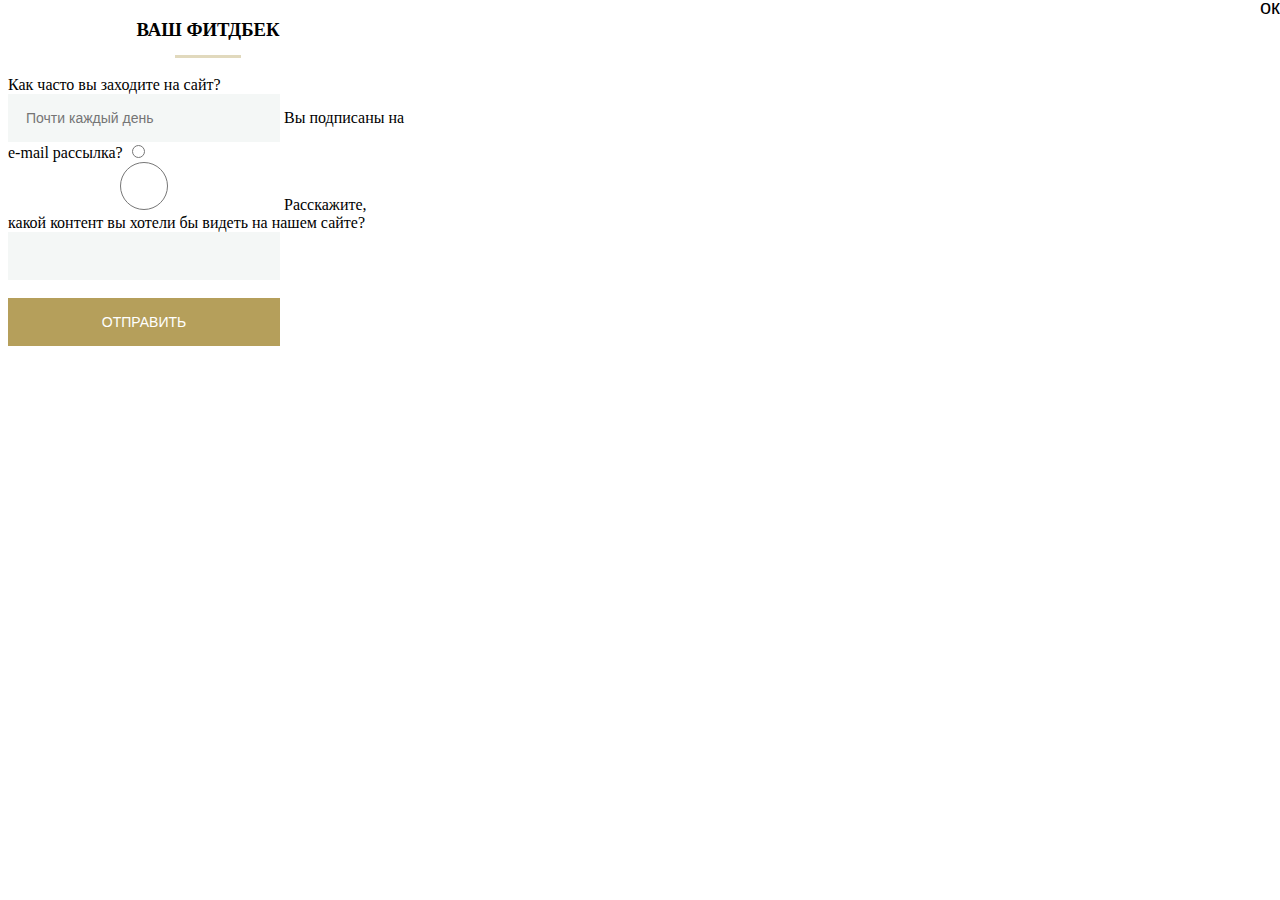
==== popup/index.html @ 7492dd3d "initial commit" ====
<!DOCTYPE html>
<html lang="en">
<head>
    <meta charset="UTF-8">
    <meta http-equiv="X-UA-Compatible" content="IE=edge">
    <meta name="viewport" content="width=device-width, initial-scale=1.0">
    <link rel="stylesheet" href="CSS/style.css">
    <title>Popup</title>
</head>
<body>
      <div class="popup">
        <div class="popup__container">
          <h3 class="popup-title">Ваш фитдбек</h3>
          <form class="popup-form">
            <label class="survey-label" for="survey-text">Как часто вы заходите на сайт?</label>
            <input id="survey" class="survey-field" placeholder="Почти каждый день" name="username" required>
            <label class="survey-label" for="survey-text">Вы подписаны на e-mail рассылка?</label>
            <input type="radio" class="field" placeholder="" name="username" required>
            <input type="radio" class="survey-field" placeholder="" name="username" required>
            <label class="survey-label" for="survey-text">Расскажите, какой контент вы хотели бы видеть на нашем сайте?</label>
            <input id="survey" class="survey-field" placeholder="" name="username" required>
      
          </form>
      
          <button class="survey-button"><span class="sign-up__button-label">Отправить</span></button>
      
          <button class="popup-close" type="button">Закрыть окно</button>
        </div>
      </div>
</body>
</html>
---- popup/CSS/style.css ----
.popup__container {
  width: 400px;
}

.popup-title {
    text-transform: uppercase;
    text-align: center;
    font-family: opensans-bold;
  }
  
  .popup-title::after {
    content: "";
    display: flex;
    width: 66px;
    height: 3px;
    margin-top: 14px;
    margin-left: auto;
    margin-right: auto;
    background-color: #e1d9bd;
  }
  
  .survey-field {
    width: 272px;
    height: 48px;
    box-sizing: border-box;
    border: none;
    padding: 10px 18px 10px 18px;
    margin: 0;
    display: inline-block;
    font-size: 14px;
    background-color: #f4f7f6;
    background-image: url("MQ-DIPLOM/SVG/form-arrows.svg");
  }

  .survey-button {
    text-transform: uppercase;
    font-size: 14px;
    font-family: opensans-bold, Arial, sans-serif;
    margin-top: 18px;
    width: 272px;
    height: 48px;
    border: red;
    color: white;
    background-color: #b59f5b;
    cursor: pointer;
  }

  .survey-label {
    font-family: opensans-regular;
  }

  .popup-close {
    width: 1.4em;
    height: 1em;
    font-size: 20px;
  
    position: absolute;
    top: -1.5em;
    right: 0;  
  }
  
  .popup-close:before, .popup__close:after {
    width: 1.4em;
    height: 0.2em;
  }
  
  @media (max-width: 481px) {
    .popup-close {
    width: 1.05em;
    height: 0.75em;
    }
  }
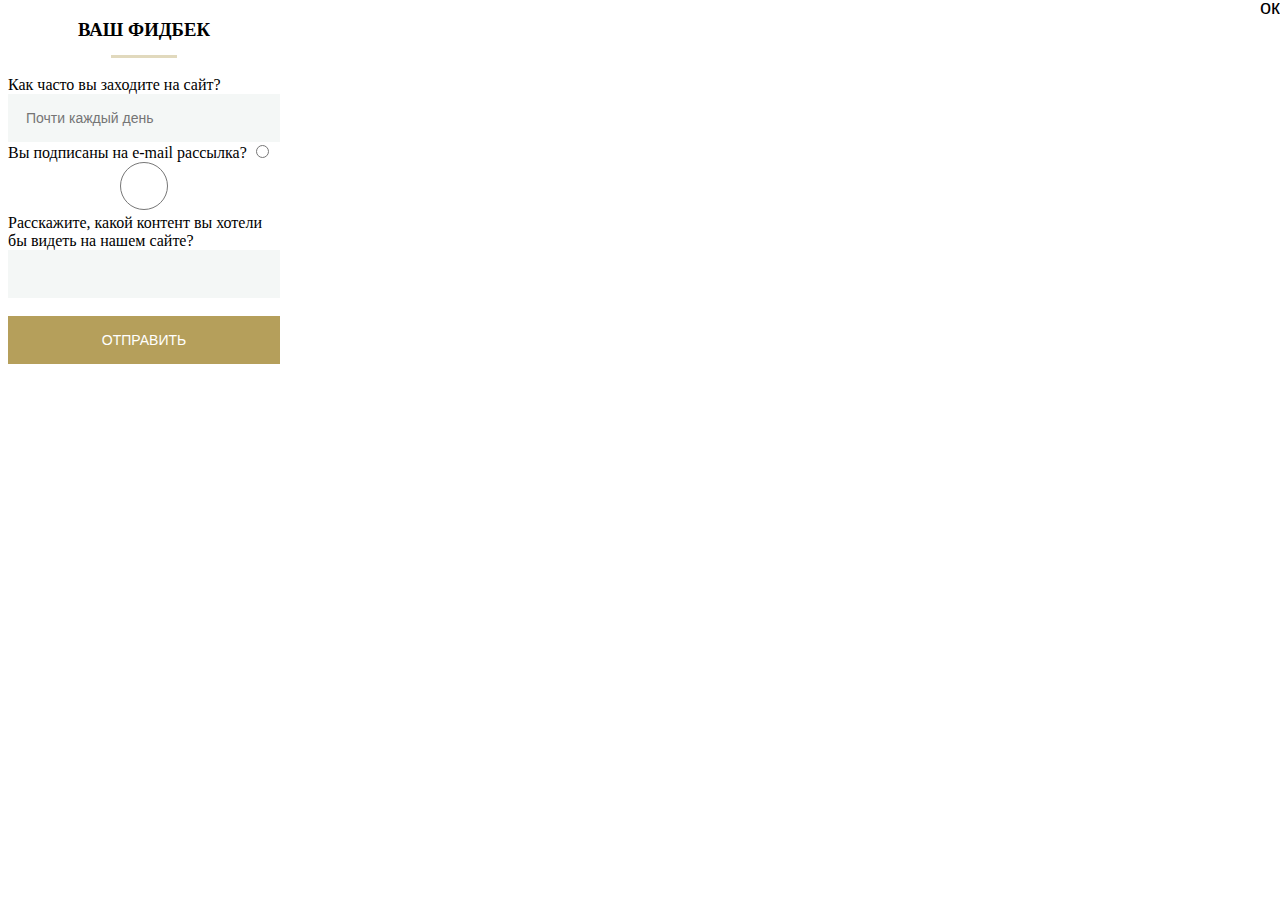
==== commit 8b961119: "fonts" ====
--- a/popup/index.html
+++ b/popup/index.html
@@ -10,7 +10,7 @@
 <body>
       <div class="popup">
         <div class="popup__container">
-          <h3 class="popup-title">Ваш фитдбек</h3>
+          <h3 class="popup-title">Ваш фидбек</h3>
           <form class="popup-form">
             <label class="survey-label" for="survey-text">Как часто вы заходите на сайт?</label>
             <input id="survey" class="survey-field" placeholder="Почти каждый день" name="username" required>
@@ -28,4 +28,6 @@
         </div>
       </div>
 </body>
-</html>+</html>
+<!--dvsdsdvsdvsdvsdvsdv-->
+
--- a/popup/CSS/style.css
+++ b/popup/CSS/style.css
@@ -1,5 +1,19 @@
+@font-face {
+  font-family: opensans-regular;
+  src: url(/Users/nean/Desktop/MQ-Diplom/fonts/OpenSans-Regular.woff);
+  font-weight: 400;
+  font-style: normal;
+}
+
+@font-face {
+  font-family: opensans-bold;
+  src: url(/Users/nean/Desktop/MQ-Diplom/fonts/OpenSans-Bold.woff);
+  font-weight: 400;
+  font-style: normal;
+}
+
 .popup__container {
-  width: 400px;
+  width: 272px;
 }
 
 .popup-title {
@@ -29,7 +43,8 @@
     display: inline-block;
     font-size: 14px;
     background-color: #f4f7f6;
-    background-image: url("MQ-DIPLOM/SVG/form-arrows.svg");
+    background-image: url("/Users/nean/Desktop/MQ-Diplom/SVG/form-arrows.svg");
+    
   }
 
   .survey-button {
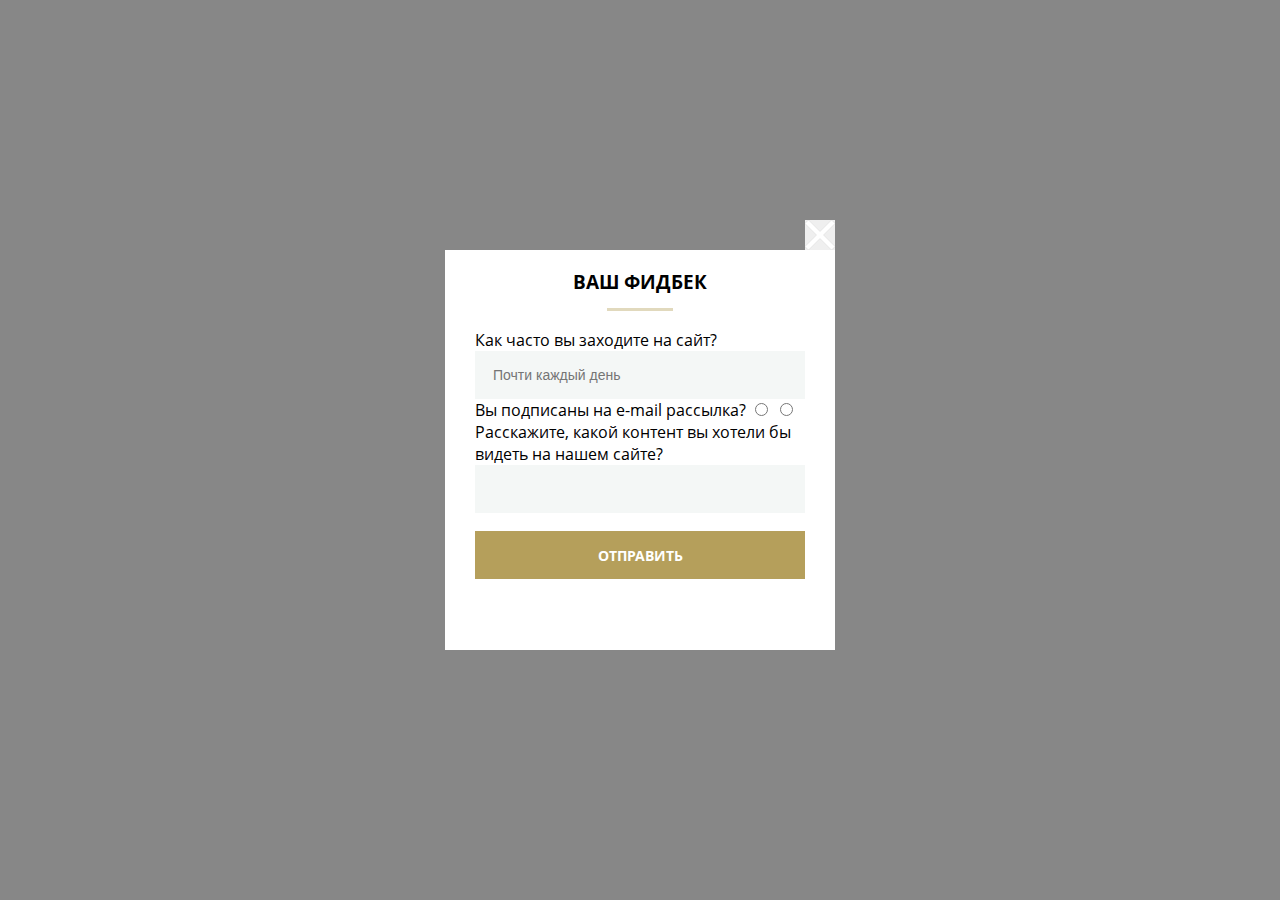
==== commit 2f45f21c: "Optimisation code" ====
--- a/popup/index.html
+++ b/popup/index.html
@@ -9,25 +9,28 @@
 </head>
 <body>
       <div class="popup">
-        <div class="popup__container">
-          <h3 class="popup-title">Ваш фидбек</h3>
+        <div class="popup_container">
           <form class="popup-form">
-            <label class="survey-label" for="survey-text">Как часто вы заходите на сайт?</label>
+            <div>
+              <h3 class="popup-title">Ваш фидбек</h3>
+            </div>
+            <label class="survey-label" for="survey">Как часто вы заходите на сайт?</label>
             <input id="survey" class="survey-field" placeholder="Почти каждый день" name="username" required>
-            <label class="survey-label" for="survey-text">Вы подписаны на e-mail рассылка?</label>
-            <input type="radio" class="field" placeholder="" name="username" required>
-            <input type="radio" class="survey-field" placeholder="" name="username" required>
+            <label class="checkbox-group">
+              <span class="checkbox-text">Вы подписаны на e-mail рассылка?</span>
+             <input type="radio" class="field" placeholder="" name="username" required>
+             <input type="radio" class="field" placeholder="" name="username" required>
+            </label>
             <label class="survey-label" for="survey-text">Расскажите, какой контент вы хотели бы видеть на нашем сайте?</label>
             <input id="survey" class="survey-field" placeholder="" name="username" required>
-      
+            <div>
+              <button class="survey-button"><span class="sign-up__button-label">Отправить</span></button>
+            </div>
           </form>
       
-          <button class="survey-button"><span class="sign-up__button-label">Отправить</span></button>
-      
-          <button class="popup-close" type="button">Закрыть окно</button>
+          <button class="popup-close" type="button"></button>
         </div>
       </div>
 </body>
 </html>
-<!--dvsdsdvsdvsdvsdvsdv-->
 
--- a/popup/CSS/style.css
+++ b/popup/CSS/style.css
@@ -1,25 +1,59 @@
 @font-face {
   font-family: opensans-regular;
-  src: url(/Users/nean/Desktop/MQ-Diplom/fonts/OpenSans-Regular.woff);
+  src: url(../../fonts/OpenSans-Regular.woff);
   font-weight: 400;
   font-style: normal;
 }
 
 @font-face {
   font-family: opensans-bold;
-  src: url(/Users/nean/Desktop/MQ-Diplom/fonts/OpenSans-Bold.woff);
+  src: url(../../fonts/OpenSans-Bold.woff);
   font-weight: 400;
   font-style: normal;
 }
+body {
+  margin: 0;
+}
 
-.popup__container {
-  width: 272px;
+.popup {
+  position: relative;
+  display: block;
+  width: 100vw;
+  height: 100vh;
+  display: flex;
+  align-items: center;
+  justify-content: center;
+
+}
+
+.popup::before {
+  content: " ";
+  background-color: #000000;
+  position: absolute;
+  top: 0;
+  bottom: 0;
+  right: 0;
+  left: 0;
+  opacity: 0.47;
+}
+
+.popup_container {
+  width: 390px;
+  height: 400px;
+  box-sizing: border-box;
+  padding-left: 30px;
+  padding-right: 30px;
+  -webkit-appearance: none;
+  -moz-appearance: none;
+  position: relative;
+  background-color: #ffffff;
+  z-index: 10;
 }
 
 .popup-title {
     text-transform: uppercase;
     text-align: center;
-    font-family: opensans-bold;
+    font-family: opensans-bold, Arial, sans-serif;
   }
   
   .popup-title::after {
@@ -32,9 +66,20 @@
     margin-right: auto;
     background-color: #e1d9bd;
   }
+
+  .popup-form {
+    display: inline-block;
+    width: 330px;
+    
+
+  }
+  
+  .checkbox-text {
+    font-family: opensans-regular, Arial, sans-serif;
+  }
   
   .survey-field {
-    width: 272px;
+    width: 330px;
     height: 48px;
     box-sizing: border-box;
     border: none;
@@ -52,7 +97,7 @@
     font-size: 14px;
     font-family: opensans-bold, Arial, sans-serif;
     margin-top: 18px;
-    width: 272px;
+    width: 330px;
     height: 48px;
     border: red;
     color: white;
@@ -61,27 +106,24 @@
   }
 
   .survey-label {
-    font-family: opensans-regular;
+    font-family: opensans-regular, Arial, sans-serif;
   }
 
   .popup-close {
-    width: 1.4em;
-    height: 1em;
+    width: 1.5em;
+    height: 1.5em;
     font-size: 20px;
-  
     position: absolute;
+    background-image: url(../../SVG/form-x.svg);
+    background-repeat: no-repeat;
+    background-size: cover;
+    border: none;
     top: -1.5em;
-    right: 0;  
+    right: 0;
+    z-index: 8;
   }
   
   .popup-close:before, .popup__close:after {
     width: 1.4em;
     height: 0.2em;
   }
-  
-  @media (max-width: 481px) {
-    .popup-close {
-    width: 1.05em;
-    height: 0.75em;
-    }
-  }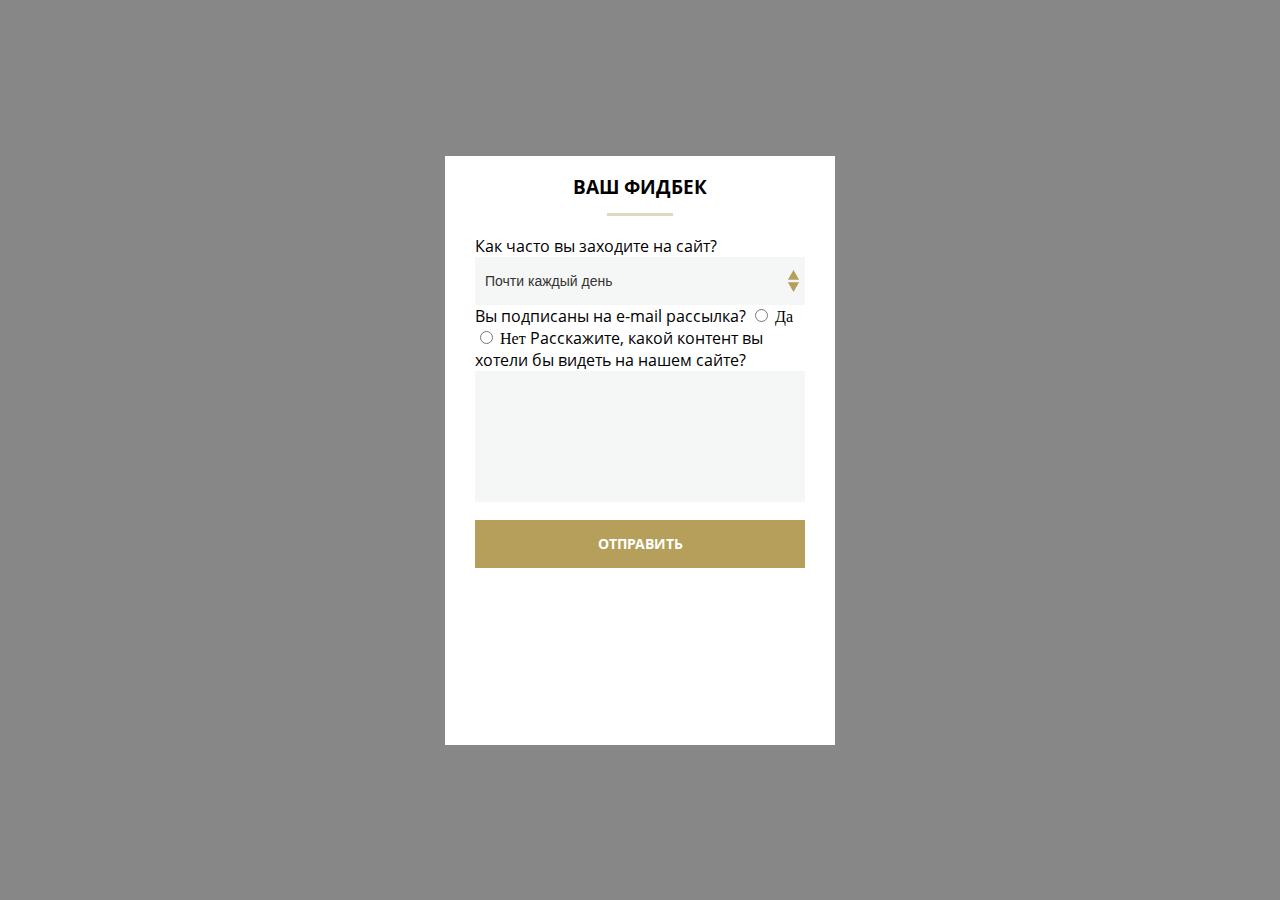
==== commit 89470649: "изменение" ====
--- a/popup/index.html
+++ b/popup/index.html
@@ -15,14 +15,19 @@
               <h3 class="popup-title">Ваш фидбек</h3>
             </div>
             <label class="survey-label" for="survey">Как часто вы заходите на сайт?</label>
-            <input id="survey" class="survey-field" placeholder="Почти каждый день" name="username" required>
+            <select class="select">
+              <option value="every-day" selected>Почти каждый день</option>
+              <option value="day">Раз в несколько дней</option>
+              <option value="week">Раз в несколько недель</option>
+              <option value="year">Несколько раз год</option>
+            </select>
             <label class="checkbox-group">
               <span class="checkbox-text">Вы подписаны на e-mail рассылка?</span>
-             <input type="radio" class="field" placeholder="" name="username" required>
-             <input type="radio" class="field" placeholder="" name="username" required>
+             <input type="radio" class="field" placeholder="" name="username" required> Да
+             <input type="radio" class="field" placeholder="" name="username" required> Нет
             </label>
             <label class="survey-label" for="survey-text">Расскажите, какой контент вы хотели бы видеть на нашем сайте?</label>
-            <input id="survey" class="survey-field" placeholder="" name="username" required>
+            <input id="survey" class="input-field" placeholder="" name="username" required>
             <div>
               <button class="survey-button"><span class="sign-up__button-label">Отправить</span></button>
             </div>
--- a/popup/CSS/style.css
+++ b/popup/CSS/style.css
@@ -16,7 +16,7 @@
 }
 
 .popup {
-  position: relative;
+  position: fixed;
   display: block;
   width: 100vw;
   height: 100vh;
@@ -39,7 +39,7 @@
 
 .popup_container {
   width: 390px;
-  height: 400px;
+  height: 589px;
   box-sizing: border-box;
   padding-left: 30px;
   padding-right: 30px;
@@ -78,18 +78,38 @@
     font-family: opensans-regular, Arial, sans-serif;
   }
   
-  .survey-field {
+  .select {
     width: 330px;
     height: 48px;
+    display: inline-block;
+    box-sizing: border-box;
+    -webkit-appearance: none;
+    -moz-appearance: none;
+    padding-left: 10px;
+    padding-right: 25px;
+    background-image: url(../../SVG/form-arrows.svg);
+    background-repeat: no-repeat;
+    background-position: right 5px center;
+    background-size: 13px;
+    margin: 0;
+    
+    border: none;
+    background-color: #f4f7f6;
+    
+    font-size: 14px;
+    font-family: Arial,sans-serif;
+    color: #333333;
+  }
+
+  .input-field {
+    width: 330px;
+    height: 131px;
     box-sizing: border-box;
     border: none;
-    padding: 10px 18px 10px 18px;
+    padding: 10px 10px 10px 18px;
     margin: 0;
-    display: inline-block;
     font-size: 14px;
     background-color: #f4f7f6;
-    background-image: url("/Users/nean/Desktop/MQ-Diplom/SVG/form-arrows.svg");
-    
   }
 
   .survey-button {
@@ -121,6 +141,7 @@
     top: -1.5em;
     right: 0;
     z-index: 8;
+    background: transparent;
   }
   
   .popup-close:before, .popup__close:after {
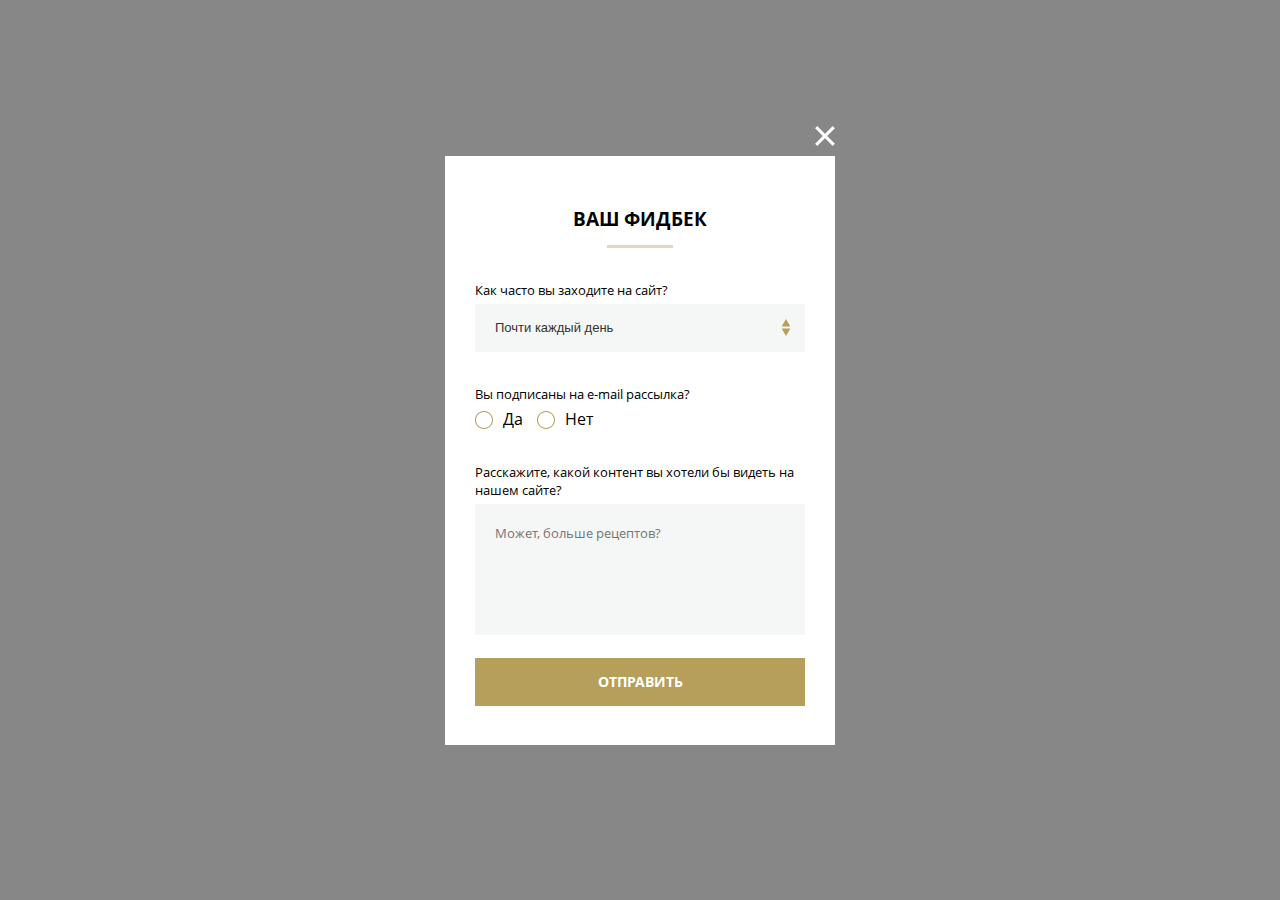
==== commit 9c7c81bd: "изменение в коде" ====
--- a/popup/index.html
+++ b/popup/index.html
@@ -14,22 +14,30 @@
             <div>
               <h3 class="popup-title">Ваш фидбек</h3>
             </div>
-            <label class="survey-label" for="survey">Как часто вы заходите на сайт?</label>
+            <label class="select-group">
+             <span class="label-text">Как часто вы заходите на сайт?</span>
             <select class="select">
               <option value="every-day" selected>Почти каждый день</option>
               <option value="day">Раз в несколько дней</option>
               <option value="week">Раз в несколько недель</option>
               <option value="year">Несколько раз год</option>
             </select>
-            <label class="checkbox-group">
-              <span class="checkbox-text">Вы подписаны на e-mail рассылка?</span>
-             <input type="radio" class="field" placeholder="" name="username" required> Да
-             <input type="radio" class="field" placeholder="" name="username" required> Нет
+          </label>
+            
+              <span class="label-text">Вы подписаны на e-mail рассылка?</span>
+             <label class="checkbox-group">
+               <input class="radiobox" type="radio" name="mailling" value="yes"><span class="radiobox-text">Да</span>
+              </label>
+             <label class="checkbox-group">
+               <input class="radiobox" type="radio" name="mailling" value="not"><span class="radiobox-text">Нет</span>
+              </label>
+          
+            <label class="textarea-group">
+            <span class="label-text">Расскажите, какой контент вы хотели бы видеть на нашем сайте?</span>
+            <textarea class="popup-textarea" placeholder="Может, больше рецептов?" required></textarea>
             </label>
-            <label class="survey-label" for="survey-text">Расскажите, какой контент вы хотели бы видеть на нашем сайте?</label>
-            <input id="survey" class="input-field" placeholder="" name="username" required>
             <div>
-              <button class="survey-button"><span class="sign-up__button-label">Отправить</span></button>
+              <button class="popup-button">Отправить</button>
             </div>
           </form>
       
--- a/popup/CSS/style.css
+++ b/popup/CSS/style.css
@@ -48,9 +48,11 @@
   position: relative;
   background-color: #ffffff;
   z-index: 10;
+  font-family: opensans-regular, Arial, sans-serif;
 }
 
 .popup-title {
+    margin-top: 50px;
     text-transform: uppercase;
     text-align: center;
     font-family: opensans-bold, Arial, sans-serif;
@@ -68,14 +70,22 @@
   }
 
   .popup-form {
-    display: inline-block;
     width: 330px;
     
 
   }
   
-  .checkbox-text {
-    font-family: opensans-regular, Arial, sans-serif;
+  .label-text {
+    display: block;
+    width: 320px;
+    margin-top: 33px;
+    margin-bottom: 5px;
+    font-size: 13px;
+  }
+
+  .select-group {
+    display: block;
+    margin-top: 33px;
   }
   
   .select {
@@ -85,34 +95,62 @@
     box-sizing: border-box;
     -webkit-appearance: none;
     -moz-appearance: none;
-    padding-left: 10px;
-    padding-right: 25px;
+    padding-left: 20px;
+    padding-right: 20px;
     background-image: url(../../SVG/form-arrows.svg);
     background-repeat: no-repeat;
-    background-position: right 5px center;
-    background-size: 13px;
-    margin: 0;
-    
+    background-position: right 14px center;
+    background-size: 10px;
     border: none;
     background-color: #f4f7f6;
-    
-    font-size: 14px;
-    font-family: Arial,sans-serif;
+    font-size: 13px;
     color: #333333;
   }
-
-  .input-field {
-    width: 330px;
-    height: 131px;
-    box-sizing: border-box;
-    border: none;
-    padding: 10px 10px 10px 18px;
-    margin: 0;
-    font-size: 14px;
-    background-color: #f4f7f6;
+  
+  .radiobox-text {
+    margin-right: 10px;
   }
 
-  .survey-button {
+  .radiobox-text::before {
+    content: "";
+    display: inline-block;
+    vertical-align: middle;
+    width: 18px;
+    height: 18px;
+    background-image: url(../../SVG/form-empty-circle.svg);
+    background-repeat: no-repeat;
+    background-position: center center;
+    background-size: 18px;
+    
+    margin-right: 10px;
+  }
+  .radiobox:checked ~ .radiobox-text::before {
+    background-image: url(../../SVG/form-circle.svg);
+  }
+
+  .radiobox {
+    position: absolute;
+    clip: rect(1px, 1px, 1px, 1px);
+    height: 1px;
+    width: 1px;
+  }
+  
+
+  .popup-textarea {
+    box-sizing: border-box;
+    min-width: 330px;
+    max-width: 330px;
+    min-height: 131px;
+    max-height: 131px;
+    border: none;
+    background-color: #f4f7f6;
+    padding: 20px 20px;
+    font-family: opensans-regular, Arial, sans-serif;
+    font-size: 13px;
+    resize : none;
+  }
+
+  .popup-button {
     text-transform: uppercase;
     font-size: 14px;
     font-family: opensans-bold, Arial, sans-serif;
@@ -125,23 +163,19 @@
     cursor: pointer;
   }
 
-  .survey-label {
-    font-family: opensans-regular, Arial, sans-serif;
-  }
-
   .popup-close {
-    width: 1.5em;
-    height: 1.5em;
+    width: 1em;
+    height: 1em;
     font-size: 20px;
     position: absolute;
     background-image: url(../../SVG/form-x.svg);
     background-repeat: no-repeat;
     background-size: cover;
+    background-color: transparent;
     border: none;
     top: -1.5em;
     right: 0;
     z-index: 8;
-    background: transparent;
   }
   
   .popup-close:before, .popup__close:after {
